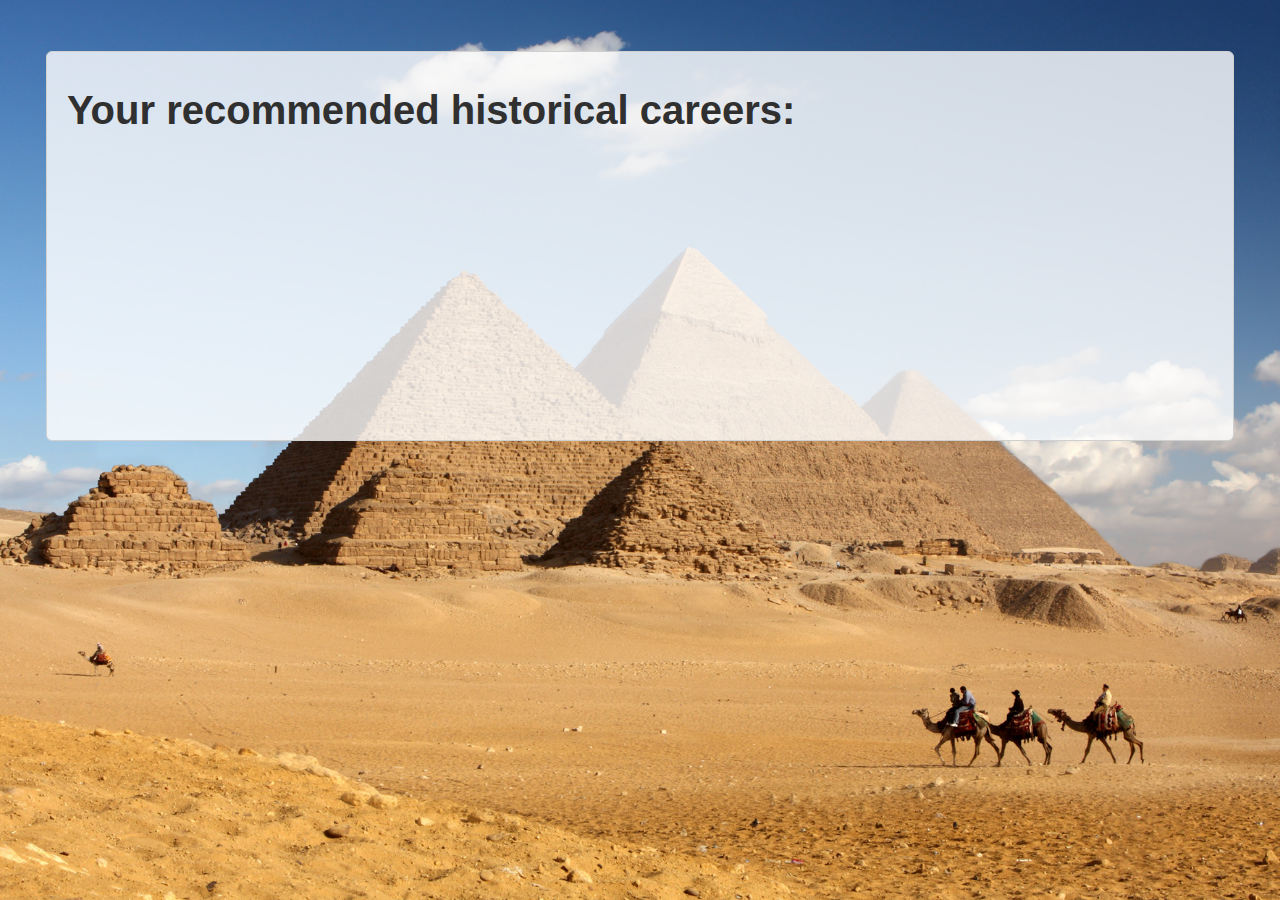
==== careerList.html @ 61d4b570 "first commit" ====
<!DOCTYPE HTML>

<html>
<head>	
	<!--Unless told otherwise, Safari assumes that page is 980px wide. This makes the page look zoomed out on an iPhone. The following tag remedies this.-->
	<meta name="viewport" content="user-scalable=no, width=device-width" />
	<!--Display web app in full screen mode when launched from web clip icon.-->
	<meta name="apple-mobile-web-app-capable" content="yes" />
	<title>HCAT: Historical Career Aptitude Test</title>
	<!--Link to stylesheet below.-->
	<link rel="stylesheet" href="screen.css" type="text/css" />
	<script type="text/javascript" src="javascript/jquery.js"></script>
	<script type="text/javascript" src="javascript/ajaxCareerPage.js"></script>
	<script src="javascript/jquery.dotdotdot.min.js" type="text/javascript"></script>
</head>
<body>
	<div id="wrap">
		<h1 id="titleCareer">Your recommended historical careers:</h1>
		<div class="listTitle" id="rank1">
			<a href=""></a>
			<p class="par"></p>
		</div>
		<div class="listTitle" id="rank2">
			<a href=""></a>
			<p class="par"></p>
		</div>
		<div class="listTitle" id="rank3">
			<a href=""></a>
			<p class="par"></p>
		</div>
		<div class="listTitle" id="rank4">
			<a href=""></a>
			<p class="par"></p>
		</div>
		<div class="listTitle" id="rank5">
			<a href=""></a>
			<p class="par"></p>
		</div>
			<div class="listTitle" id="rank6">
			<a href=""></a>
			<p class="par"></p>
		</div>
	</div>
</body>
</html>
---- screen.css ----
body {
	background: url(images/pyramid.jpeg) no-repeat center center fixed;
	-webkit-background-size: cover;
	-moz-background-size: cover;
	-o-background-size:cover;
	background-size: cover;
}

.homeButtons {
	text-align: center;
	min-width: 450px;
}

.homeButtons a {
	position: relative;
	top: 280px;
	background-color:rgba(255,255,255,0.8);
	color: #303030;
	font-family: Helvetica;
	font-weight: bold;
	font-size: 60px;
	text-align: center;
	padding: 17px 34px;
	text-decoration: none;
	border-radius: 8px;
	min-width: 300px;
}

.homeButtons a:hover {background-color: #FFCC66;}


/* OUTER IS NECCESSARY SO THAT WE CAN OFFSET THE NEXT AND BACK BUTTONS FROM THE CENTER
 */
 #outer {
	position: absolute;
	width: 1px; /*WIDTH NEEDS TO BE 1PX OR ELSE THE DIV COVERS THE WHOLE LINE */
	right: 0; /*NEEDED TO CENTER WITH ABSOLUTE POSITIONING*/
	left: 0;
	margin: 0 auto;
	top: 520px;
}

#nextButton {
	margin-left: 127px;
	position: relative;
	top: 35px;
}

#nextButton a {
	background-color:rgba(255,255,255,0.7);
	font-family: Helvetica;
	font-weight: bold;
	font-size: 30px;
	text-align: center;
	padding: 12px 24px;
	text-decoration: none;
	color: #303030;
	border-radius: 6px;
}

#nextButton a:hover { background-color: #FFCC66;}

#backButton {
	margin-left: -243px;
}

#backButton a {
	background-color:rgba(255,255,255,0.7);
	font-family: Helvetica;
	font-weight: bold;
	font-size: 30px;
	text-align: center;
	padding: 12px 24px;
	text-decoration: none;
	color: #303030;
	border-radius: 6px;
}

#backButton a:hover { background-color: #FFCC66;}

#container {
	text-align: center;
	font-family: Helvetica;
	position: relative;
	top: 5px;
}

#wrapper form {
	position: absolute;
	left: 0;
	right: 0;
	top: 300px;
	font-size: 35px;
	font-family: Helvetica;
	font-weight: bold;
	max-width: 750px;
	width: 80%;
	margin: 0 auto;
	padding: 12px 24px;
	background-color:rgba(255,255,255,0.7);
	border-radius: 8px;
	text-align: center;
	color: #303030;
	min-width: 320px;
}

#description {
	position: absolute;
	top: 150px;
	left: 400px;
	font-family: Helvetica;
	font-size: 30px;
}

#questionNumber {
	margin: 0 auto;
	top: 547px;
	max-width: 200px;
	position: absolute;
	right: 0;
	left: 0;
	font-size: 24px;
	font-family: Helvetica;
	font-weight: bold;
	padding: 12px 24px;
	text-decoration: none;
	text-align: center;
}

li {
	margin-bottom: 11px;
}
#header {margin: auto;}

h1 {
	font-size: 40px;
	font-family: Helvetica;
}
input[type=range] {    
	-webkit-appearance: none;
    width: 300px;
	background-color: rgba(255,255,255, 0.05);
} 
#pagewrap {
	max-width: 800px; /*anything longer than 480px will add extra padding and not center properly*/
	position: relative;
	top: 130px;
	margin: auto;
	border-radius: 8px;
	background-color:white;
	border: solid;
	border-width: 1.5px;
	border-color: #D0D0D0;
}

.scalebackground h1{
	max-width: 1150px;
	margin: auto;
	background-color:rgba(255,255,255,0.7);
	border-radius: 8px;
	padding: 12px 24px;
	color: #303030;
}

#templateWrap {
	background-color: rgba(255,255,255,0.8);
	margin: 4% 3%;
	padding: 10px 20px;
	color: #303030;
	border-radius: 6px;
	border: solid;
	border-width: 1.5px;
	border-color: #D0D0D0 ;
	min-width: 180px;
}

header h1{
	font-family: Helvetica;
	color: #383838;
}

.templateTitle {
	position: relative;
	text-align: left;
	font-family: Helvetica;
	font-weight: bold;
	color: #303030;
	min-width: 180px;
}
#pagewrap p {
	max-width: 750px;
}

.listTitle {
	font-family: Helvetica;
}

.listTitle p {
	white-space: nowrap;
	overflow: hidden;
	text-overflow: ellipsis;
	width: 100%;
	height: 40px;
	margin: 5px 0px;
	font-size: 14px;
}
#wrap {
	background-color: rgba(255,255,255,0.8);
	margin: 4% 3%;
	padding: 10px 20px;
	color: #303030;
	border-radius: 6px;
	border: solid;
	border-width: 1.5px;
	border-color: #D0D0D0 ;
	min-width: 275px;
}
 /* POSITIONING SUMMARY
-Relatively positioned elements are moved with respect to their normal position.
-Absolutely positioned elements are moved with respect to their containing block (as long as that block has an absolute, relative, or fixed position.
-Default for absolute is to shrink wrap to fit contents.
-Absolute positioning removes that element from the document flow, which means that the outer block will NOT automatically resize. (It is fine if both the inner and outer have a relative position. ONLY absolute positioning removes from the document flow).
-Default for element with absolute position is its static (normal) position.
-Fixed positioning: same as absolute but remains in place during scrolling. Reference to INITIAL position of container element.
*/

/*PADDING VS. MARGIN VS. BORDER VS. CONTENT
-Margin - Clears an area around the border. THE MARGIN DOES NOT HAVE A BACKGROUND COLOUR, it is completely transparent
-Border - A border that goes around the padding and content. The border is inherited from the colour property of the box
-Padding - Clears an area around the content. THE PADDING IS AFFECTED BY THE BACKGROUND COLOUR OF THE BOX
-Content - The content of the box, where text and images appear

-WHEN YOU SET WIDTH AND HEIGHT, YOU ARE SETTING THE SIZE OF THE CONTENT AREA. TO CALCULATE THE FULL SIZE OF AN ELEMENT, YOU MUST ALSO ADD THE PADDING, BORDERS AND MARGINS.

http://www.w3schools.com/css/css_boxmodel.asp
*/
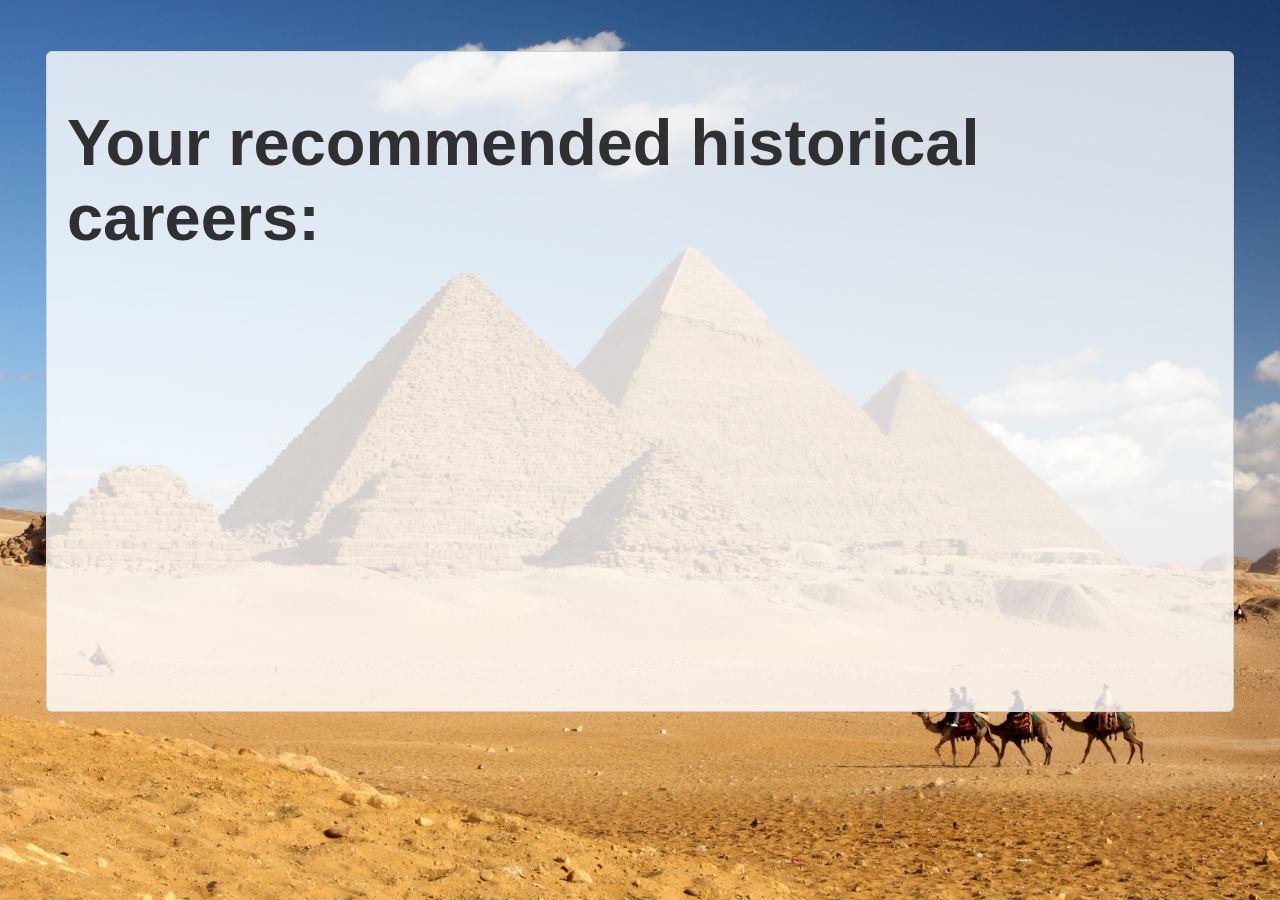
==== commit 7dabfd9c: "moved js to bottom of document" ====
--- a/careerList.html
+++ b/careerList.html
@@ -9,9 +9,6 @@
 	<title>HCAT: Historical Career Aptitude Test</title>
 	<!--Link to stylesheet below.-->
 	<link rel="stylesheet" href="screen.css" type="text/css" />
-	<script type="text/javascript" src="javascript/jquery.js"></script>
-	<script type="text/javascript" src="javascript/ajaxCareerPage.js"></script>
-	<script src="javascript/jquery.dotdotdot.min.js" type="text/javascript"></script>
 </head>
 <body>
 	<div id="wrap">
@@ -41,5 +38,7 @@
 			<p class="par"></p>
 		</div>
 	</div>
+<script type="text/javascript" src="javascript/jquery.js"></script>
+<script type="text/javascript" src="javascript/ajaxCareerPage.js"></script>
 </body>
 </html>--- a/screen.css
+++ b/screen.css
@@ -1,3 +1,5 @@
+/*push successfull*/
+
 body {
 	background: url(images/pyramid.jpeg) no-repeat center center fixed;
 	-webkit-background-size: cover;
@@ -8,7 +10,8 @@
 
 .homeButtons {
 	text-align: center;
-	min-width: 450px;
+	min-width: 470px;
+
 }
 
 .homeButtons a {
@@ -23,7 +26,7 @@
 	padding: 17px 34px;
 	text-decoration: none;
 	border-radius: 8px;
-	min-width: 300px;
+	min-width: 500px;
 }
 
 .homeButtons a:hover {background-color: #FFCC66;}
@@ -37,7 +40,7 @@
 	right: 0; /*NEEDED TO CENTER WITH ABSOLUTE POSITIONING*/
 	left: 0;
 	margin: 0 auto;
-	top: 520px;
+	top: 535px;
 }
 
 #nextButton {
@@ -82,7 +85,8 @@
 	text-align: center;
 	font-family: Helvetica;
 	position: relative;
-	top: 5px;
+	top: 15px;
+	font-size: 20px;
 }
 
 #wrapper form {
@@ -93,15 +97,14 @@
 	font-size: 35px;
 	font-family: Helvetica;
 	font-weight: bold;
-	max-width: 750px;
-	width: 80%;
+	width: 55%;
 	margin: 0 auto;
 	padding: 12px 24px;
-	background-color:rgba(255,255,255,0.7);
-	border-radius: 8px;
-	text-align: center;
-	color: #303030;
-	min-width: 320px;
+	background-color:rgba(255,255,255,0.5);
+	border-radius: 8px;
+	text-align: center;
+	color: #303030;
+	min-width: 700px;
 }
 
 #description {
@@ -114,7 +117,7 @@
 
 #questionNumber {
 	margin: 0 auto;
-	top: 547px;
+	top: 562px;
 	max-width: 200px;
 	position: absolute;
 	right: 0;
@@ -125,22 +128,45 @@
 	padding: 12px 24px;
 	text-decoration: none;
 	text-align: center;
-}
-
+	color: #101010;
+}
+
+#left {
+	position: relative;
+	right: 22%;
+}
+
+#right {
+	position: relative;
+	left: 24%;
+}
 li {
 	margin-bottom: 11px;
 }
 #header {margin: auto;}
 
-h1 {
-	font-size: 40px;
-	font-family: Helvetica;
-}
+h1: {
+	font-family: Helvetica;
+	font-size: 50px;
+}
+
+#titleCareer {
+	font-size: 65px;
+	font-family: Helvetica;
+}
+
 input[type=range] {    
 	-webkit-appearance: none;
-    width: 300px;
-	background-color: rgba(255,255,255, 0.05);
-} 
+    width: 35%;
+	height: 5px;
+	background-color: #383838;
+	margin-top: auto;
+	margin-bottom: auto;
+	position: absolute;
+	top: 0; left: 0; bottom: 0; right: 0;
+	margin-left: 37.5%;
+}
+
 #pagewrap {
 	max-width: 800px; /*anything longer than 480px will add extra padding and not center properly*/
 	position: relative;
@@ -156,7 +182,7 @@
 .scalebackground h1{
 	max-width: 1150px;
 	margin: auto;
-	background-color:rgba(255,255,255,0.7);
+	background-color:rgba(255,255,255,0.5);
 	border-radius: 8px;
 	padding: 12px 24px;
 	color: #303030;
@@ -165,27 +191,32 @@
 #templateWrap {
 	background-color: rgba(255,255,255,0.8);
 	margin: 4% 3%;
-	padding: 10px 20px;
+	padding: 18px 36px;
 	color: #303030;
 	border-radius: 6px;
 	border: solid;
 	border-width: 1.5px;
 	border-color: #D0D0D0 ;
+	min-width: 310px;
+	font-size: 22px;
+	font-size: 26px;
+}
+
+header h1{
+	font-family: Helvetica;
+	color: #383838;
+	font-size: 70px;
+}
+
+.templateTitle {
+	position: relative;
+	text-align: left;
+	font-family: Helvetica;
+	font-weight: bold;
+	color: #303030;
 	min-width: 180px;
-}
-
-header h1{
-	font-family: Helvetica;
-	color: #383838;
-}
-
-.templateTitle {
-	position: relative;
-	text-align: left;
-	font-family: Helvetica;
-	font-weight: bold;
-	color: #303030;
-	min-width: 180px;
+	font-size: 30px;
+	font-size: 34px;
 }
 #pagewrap p {
 	max-width: 750px;
@@ -193,6 +224,7 @@
 
 .listTitle {
 	font-family: Helvetica;
+	font-size: 30px;
 }
 
 .listTitle p {
@@ -201,8 +233,9 @@
 	text-overflow: ellipsis;
 	width: 100%;
 	height: 40px;
-	margin: 5px 0px;
-	font-size: 14px;
+	font-size: 25px;
+	margin-bottom: 27px;
+	margin-top: 8px;
 }
 #wrap {
 	background-color: rgba(255,255,255,0.8);
@@ -213,8 +246,9 @@
 	border: solid;
 	border-width: 1.5px;
 	border-color: #D0D0D0 ;
-	min-width: 275px;
-}
+	min-width: 470px;
+}
+
  /* POSITIONING SUMMARY
 -Relatively positioned elements are moved with respect to their normal position.
 -Absolutely positioned elements are moved with respect to their containing block (as long as that block has an absolute, relative, or fixed position.
